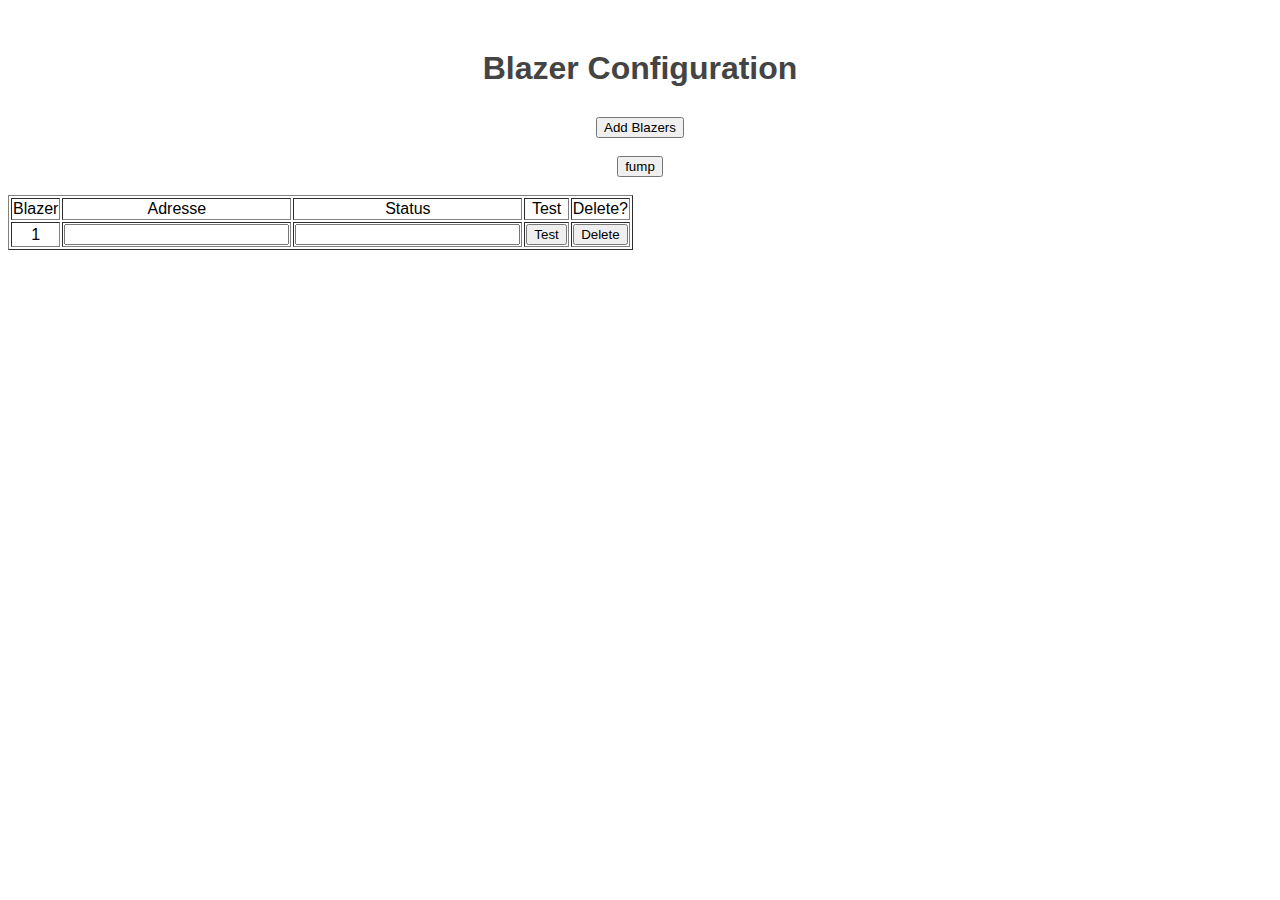
==== index.html @ 9484e636 "Initial check-in" ====
<!DOCTYPE html>
<html>
    <!--
         Form, um die Adressen der einzelnen Blazers möglichst einfach persistent zu speichern.
         Letztendlich kommen die aus der FritzBox, oder was auch immer gerade als Access Point verwendet wird.
         In der Tabelle werden sie verwaltet, und am Ende als Cookie lokal gespeichert.
    -->
    <head>
        <meta http-equiv="Content-Type" content="text/html; charset=utf-8">
        <meta name="viewport" content="width=device-width, initial-scale=1.0, user-scalable=no">
        <link href="blazer.css" rel="stylesheet" type="text/css" />
        <script src="config.js"></script>
        <script src="blazer.js"></script>
        <title>Blazer Phaser-Cookie Jar</title>
    </head>
    <body onload="pageLoaded()">
        <h1>Blazer Configuration</h1>

        <div id="Blazertablediv">
            <input type="button" id="addBlazerbutton" value="Add Blazers" onclick="insRow()"/><br/><br/>
            <input type="button" id="fumpButton" value="fump" onclick="fump()"/><br/><br/>
            <table id="BlazerTable" border="1">
                <tr>
                    <td>Blazer</td>
                    <td>Adresse</td>
                    <td>Status</td>
                    <td>Test</td>
                    <td>Delete?</td>
                </tr>
                <tr>
                    <td>1</td>
                    <td><input size=25 type="text" id="addrBox" /></td>
                    <td><input size=25 type="text" id="lngbox" readonly=true/></td>
                    <td><input type="button" id="testBlazerButton" value="Test"  onclick="testBlazer(this)" /></td>
                    <td><input type="button" id="delBlazerbutton" value="Delete" onclick="deleteRow(this)"  /></td>
                </tr>
            </table>
        </div>
    </body>
    <script>
     function renumberRows(){
         let table = document.getElementById('BlazerTable');
         for (let i = 1, row; row = table.rows[i]; i++) {
             row.cells[0].innerHTML = i;
         }
     }

     /*
        Largely stolen from
        https://stackoverflow.com/questions/6473111/add-delete-table-rows-dynamically-using-javascript
      */
     function deleteRow(row) {
         let i = row.parentNode.parentNode.rowIndex;
         if(document.getElementById('BlazerTable').rows.length>2){
             document.getElementById('BlazerTable').deleteRow(i);
             renumberRows();
         }
     }

     function insRow() {
         let x = document.getElementById('BlazerTable');
         let new_row = x.rows[1].cloneNode(true);
         let len = x.rows.length;
         new_row.cells[0].innerHTML = len;

         let inp1 = new_row.cells[1].getElementsByTagName('input')[0];
         inp1.id += len;
         inp1.value = '';
         let inp2 = new_row.cells[2].getElementsByTagName('input')[0];
         inp2.id += len;
         inp2.value = '';
         x.appendChild(new_row);
         renumberRows();
     }

     /*
      * Check blazer responsiveness 
      * Find the address, issue a "GET" and wait for response or timeout
      */
     function testBlazer(aRow){
         let i = aRow.parentNode.parentNode.rowIndex;
         let row = document.getElementById('BlazerTable').rows[i];
         let addr = row.getElementsByTagName('input')[0].value;
         row.getElementsByTagName('input')[1].value = "Testing";
         talkToESP2(
             addr,
             function(data){
                 console.log(data);
                 row.getElementsByTagName('input')[1].value = "OK";
             },
             function(err){
                 row.getElementsByTagName('input')[1].value = "FAIL";
             }
         );
     }

     function fump(){
         let inputs = document.getElementsByTagName('input');
         console.log(inputs);
     }
     // returns the cookie with the given name,
     // or undefined if not found
     function getCookie(name) {
         let matches = document.cookie.match(new RegExp(
             "(?:^|; )" + name.replace(/([\.$?*|{}\(\)\[\]\\\/\+^])/g, '\\$1') + "=([^;]*)"
         ));
         return matches ? decodeURIComponent(matches[1]) : undefined;
     }
     function removeCookies() {
         let res = document.cookie;
         let multiple = res.split(";");
         for(let i = 0; i < multiple.length; i++) {
             let key = multiple[i].split("=");
             document.cookie = key[0]+" =; expires = Thu, 01 Jan 1970 00:00:00 UTC";
         }
     }

     function pageLoaded(){
         /*
            //removeCookies();
            //console.log(document.cookie);
            oops = "config="+JSON.stringify(ipAddr)+"; samesite=lax";;
            //console.log(oops);
            cfg = getCookie('config');
            console.log( cfg );
            config = JSON.parse(cfg);
            console.log( config );
            //document.cookie=oops;
            //document.cookie = "config="+JSON.stringify(ipAddr)+"; samestite=lax";;
            // JSON.stringify( something )
            // JSON.parse();
          */
     }
    </script>
</html>
---- blazer.css ----
html {
    font-family: Helvetica; display: inline-block; margin: 0px auto; text-align: center;
}
body{
    margin-top: 50px;
}
h1 {
    color: #444444;
    margin: 50px auto 30px;
}
h3 {
    color: #444444;
    margin-bottom: 50px;
}
.button {
    width: 80px;
    background-color: #3498db;
    border: none;
    color: white;
    padding: 13px 30px;
    text-decoration: none;
    font-size: 25px;
    margin: 0px auto 35px;
    cursor: pointer;
    border-radius: 4px;
}
.button-on {
    background-color: #3498db;
}
.button-on:active {
    background-color: #2980b9;
}
.button-off {
    background-color: #34495e;
}
.button-off:active {
    background-color: #2c3e50;
}
.btn_r-on{
    background-color: #ff2020;
}
.btn_r-off{
    background-color: #7f2020;
}
.btn_g-on{
    background-color: #20ff20;
}
.btn_g-off{
    background-color: #207f20;
}
.btn_b-on{
    background-color: #0000ff;
}
.btn_b-off{
    background-color: #20207f;
}
p {
    font-size: 14px;
    color: #888;
    margin-bottom: 10px;
}
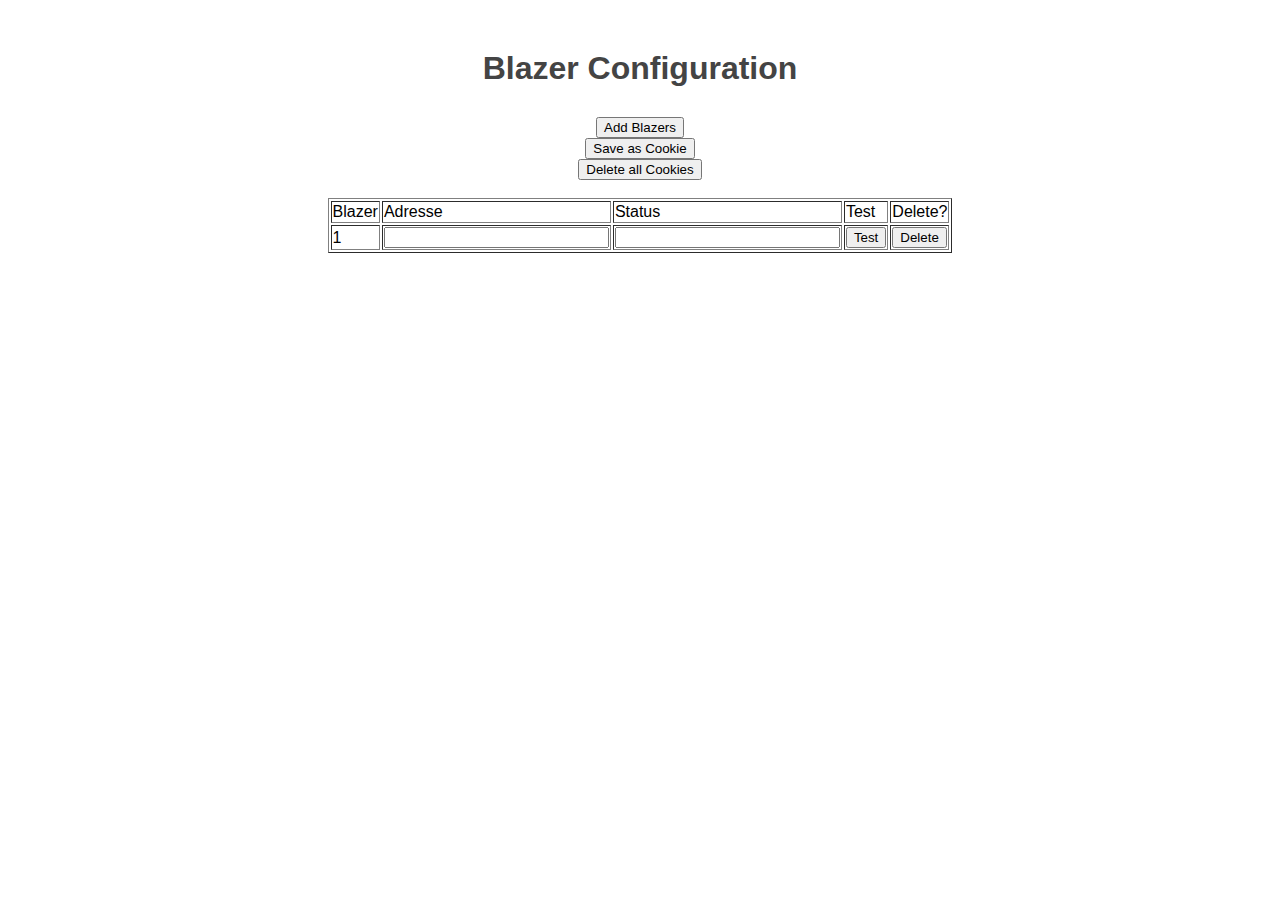
==== commit b253fe1a: "Working version. Still needs some convenience" ====
--- a/index.html
+++ b/index.html
@@ -9,7 +9,6 @@
         <meta http-equiv="Content-Type" content="text/html; charset=utf-8">
         <meta name="viewport" content="width=device-width, initial-scale=1.0, user-scalable=no">
         <link href="blazer.css" rel="stylesheet" type="text/css" />
-        <script src="config.js"></script>
         <script src="blazer.js"></script>
         <title>Blazer Phaser-Cookie Jar</title>
     </head>
@@ -17,24 +16,27 @@
         <h1>Blazer Configuration</h1>
 
         <div id="Blazertablediv">
-            <input type="button" id="addBlazerbutton" value="Add Blazers" onclick="insRow()"/><br/><br/>
-            <input type="button" id="fumpButton" value="fump" onclick="fump()"/><br/><br/>
-            <table id="BlazerTable" border="1">
-                <tr>
-                    <td>Blazer</td>
-                    <td>Adresse</td>
-                    <td>Status</td>
-                    <td>Test</td>
-                    <td>Delete?</td>
-                </tr>
-                <tr>
-                    <td>1</td>
-                    <td><input size=25 type="text" id="addrBox" /></td>
-                    <td><input size=25 type="text" id="lngbox" readonly=true/></td>
-                    <td><input type="button" id="testBlazerButton" value="Test"  onclick="testBlazer(this)" /></td>
-                    <td><input type="button" id="delBlazerbutton" value="Delete" onclick="deleteRow(this)"  /></td>
-                </tr>
-            </table>
+            <input type="button" id="addBlazerbutton" value="Add Blazers" onclick="insRow()"/><br/>
+            <input type="button" id="btnSaveConfig" value="Save as Cookie" onclick="saveConfig()"/><br/>
+            <input type="button" id="btnDelCookies" value="Delete all Cookies" onclick="removeCookies()"/><br/><br/>
+            <center>
+                <table id="BlazerTable" border="1">
+                    <tr>
+                        <td>Blazer</td>
+                        <td>Adresse</td>
+                        <td>Status</td>
+                        <td>Test</td>
+                        <td>Delete?</td>
+                    </tr>
+                    <tr>
+                        <td>1</td>
+                        <td><input size=25 type="text" id="addrBox" /></td>
+                        <td><input size=25 type="text" id="lngbox" readonly=true/></td>
+                        <td><input type="button" id="testBlazerButton" value="Test"  onclick="testBlazer(this)" /></td>
+                        <td><input type="button" id="delBlazerbutton" value="Delete" onclick="deleteRow(this)"  /></td>
+                    </tr>
+                </table>
+            </center>
         </div>
     </body>
     <script>
@@ -57,7 +59,7 @@
          }
      }
 
-     function insRow() {
+     function insRow(preset) {
          let x = document.getElementById('BlazerTable');
          let new_row = x.rows[1].cloneNode(true);
          let len = x.rows.length;
@@ -65,7 +67,12 @@
 
          let inp1 = new_row.cells[1].getElementsByTagName('input')[0];
          inp1.id += len;
-         inp1.value = '';
+         if(preset){
+             inp1.value = preset;
+         }
+         else{
+             inp1.value = '';
+         }
          let inp2 = new_row.cells[2].getElementsByTagName('input')[0];
          inp2.id += len;
          inp2.value = '';
@@ -74,7 +81,7 @@
      }
 
      /*
-      * Check blazer responsiveness 
+      * Check blazer responsiveness
       * Find the address, issue a "GET" and wait for response or timeout
       */
      function testBlazer(aRow){
@@ -82,7 +89,7 @@
          let row = document.getElementById('BlazerTable').rows[i];
          let addr = row.getElementsByTagName('input')[0].value;
          row.getElementsByTagName('input')[1].value = "Testing";
-         talkToESP2(
+         talkToESP(
              addr,
              function(data){
                  console.log(data);
@@ -92,11 +99,6 @@
                  row.getElementsByTagName('input')[1].value = "FAIL";
              }
          );
-     }
-
-     function fump(){
-         let inputs = document.getElementsByTagName('input');
-         console.log(inputs);
      }
      // returns the cookie with the given name,
      // or undefined if not found
@@ -108,28 +110,40 @@
      }
      function removeCookies() {
          let res = document.cookie;
+         if( res === "") return;
          let multiple = res.split(";");
          for(let i = 0; i < multiple.length; i++) {
              let key = multiple[i].split("=");
              document.cookie = key[0]+" =; expires = Thu, 01 Jan 1970 00:00:00 UTC";
          }
      }
-
+     function saveConfig(){
+         // Update config from table
+         ipAddr = [];
+         console.log(document.getElementById('BlazerTable').rows.length);
+         let rows = document.getElementById('BlazerTable').rows;
+         for(i=1; i<rows.length; i++){
+             //let row = document.getElementById('BlazerTable').rows[i];
+             //console.log(row);
+             console.log(rows[i].getElementsByTagName('input')[0].value);
+             ipAddr.push(rows[i].getElementsByTagName('input')[0].value);
+         }
+         console.log(ipAddr);
+         // and save stuff
+         document.cookie = "config="+JSON.stringify(ipAddr)+"; SameSite=lax";
+     }
      function pageLoaded(){
-         /*
-            //removeCookies();
-            //console.log(document.cookie);
-            oops = "config="+JSON.stringify(ipAddr)+"; samesite=lax";;
-            //console.log(oops);
-            cfg = getCookie('config');
-            console.log( cfg );
-            config = JSON.parse(cfg);
-            console.log( config );
-            //document.cookie=oops;
-            //document.cookie = "config="+JSON.stringify(ipAddr)+"; samestite=lax";;
-            // JSON.stringify( something )
-            // JSON.parse();
-          */
+         let cfg = getCookie("config");
+         if( cfg ){
+             console.log('parsing');
+             config = JSON.parse(cfg);
+             console.log(config);
+             config.forEach(function(item, itemIdx){
+                 insRow(item);
+             });
+             document.getElementById('BlazerTable').deleteRow(1);
+             renumberRows();
+         }
      }
     </script>
 </html>
